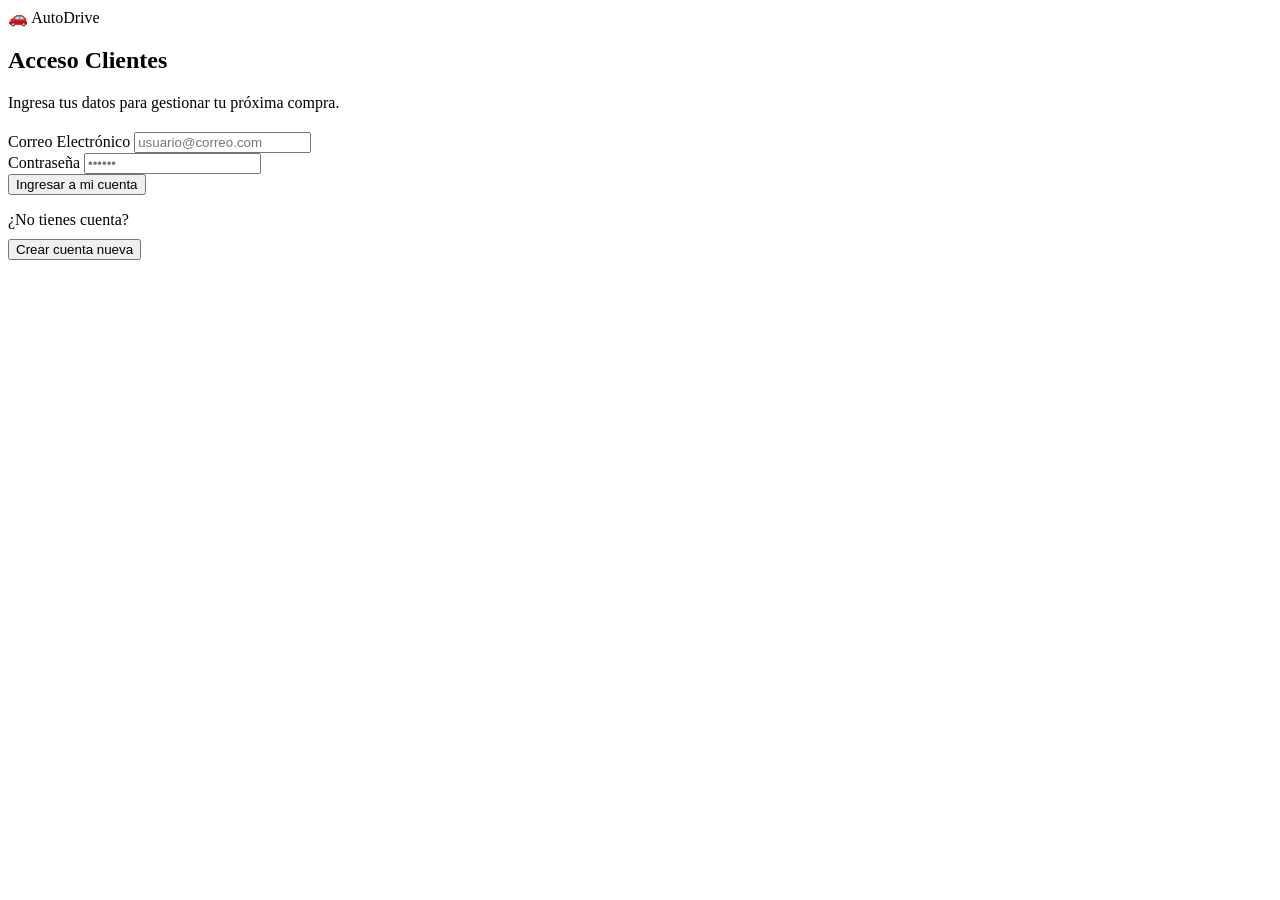
==== index.html @ ab2fb7dc "main" ====
<!DOCTYPE html>
<html lang="es" data-theme="light" data-page-title="AutoDrive - Acceso Clientes">
<head>
    <meta charset="UTF-8">
    <meta name="viewport" content="width=device-width, initial-scale=1.0">

    <link rel="preconnect" href="https://fonts.googleapis.com">
    <link rel="preconnect" href="https://fonts.gstatic.com" crossorigin>
    <link href="https://fonts.googleapis.com/css2?family=Inter:wght@400;500;600;700&display=swap" rel="stylesheet">
    <link rel="stylesheet" href="./css/style.css">
    <script src="./js/theme-persist.js"></script>
    <script src="./js/head-common.js"></script>
</head>
<body data-current-nav="login">

    <!-- Envoltura para centrar el formulario en la pantalla sin sidebar -->
    <main class="auth-body">
        
        <article class="card auth-card">
            
            <div class="brand-logo" style="justify-content: center; margin-bottom: 20px;">
                <span class="logo-icon" aria-hidden="true">🚗</span>
                <span class="logo-text">AutoDrive</span>
            </div>

            <!-- REGISTRO -->
            <div id="seccion-registro" hidden>
                <h2 class="header-title" style="font-size: 24px;">Registro de Comprador</h2>
                <p class="subtitle-view" style="margin-bottom: 20px;">Únete a nuestra comunidad para agendar citas y ver ofertas.</p>

                <form id="form-registro">
                    <div class="form-group">
                        <label class="form-label">Nombre y Apellido:</label>
                        <input type="text" class="form-control" placeholder="Nombre Apellido" required>
                    </div>
                    
                    <div class="form-group">
                        <label class="form-label">Correo Electrónico:</label>
                        <input type="email" class="form-control" placeholder="usuario@correo.com" required>
                    </div>

                    <div class="form-group">
                        <label class="form-label">Contraseña (6 números):</label>
                        <input type="password" id="pass1" class="form-control" pattern="\d{6,}" title="Debe contener al menos 6 números" placeholder="••••••" required>
                    </div>

                    <div class="form-group">
                        <label class="form-label">Confirmar Contraseña:</label>
                        <input type="password" id="pass2" class="form-control" placeholder="••••••" required>
                    </div>

                    <button type="submit" class="btn-primary">Registrar</button>
                    
                    <div class="mt-4 text-center">
                        <button type="button" class="btn-outline" onclick="window.location.reload();">Volver al inicio</button>
                    </div>
                </form>
            </div>

            <!-- PREGUNTAS DE SEGURIDAD -->
            <div id="seccion-preguntas" hidden>
                <h2 class="header-title" style="font-size: 24px;">Seguridad</h2>
                <p class="subtitle-view" style="margin-bottom: 20px;">Configuración obligatoria para recuperación.</p>

                <form id="form-preguntas">
                    <div class="form-group">
                        <label class="form-label">¿Nombre de tu primera mascota?</label>
                        <input type="text" class="form-control" placeholder="Respuesta" required>
                    </div>
                    
                    <div class="form-group">
                        <label class="form-label">¿Ciudad de nacimiento?</label>
                        <input type="text" class="form-control" placeholder="Respuesta" required>
                    </div>

                    <button type="submit" class="btn-primary">Guardar Configuración</button>
                </form>
            </div>

            <!-- LOGIN -->
            <div id="seccion-login">
                <h2 class="header-title" style="font-size: 24px;">Acceso Clientes</h2>
                <p class="subtitle-view" style="margin-bottom: 20px;">Ingresa tus datos para gestionar tu próxima compra.</p>

                <form id="form-login">
                    <div class="form-group">
                        <label class="form-label">Correo Electrónico</label>
                        <input type="email" class="form-control" placeholder="usuario@correo.com" required>
                    </div>
                    <div class="form-group">
                        <label class="form-label">Contraseña</label>
                        <input type="password" class="form-control" placeholder="••••••" required>
                    </div>

                    <button type="submit" id="btn-entrar" class="btn-primary">Ingresar a mi cuenta</button>
                </form>

                <div class="mt-4 text-center">
                    <p class="form-label" style="margin-bottom: 10px;">¿No tienes cuenta?</p>
                    <button id="btn-ir-registro" class="btn-outline">Crear cuenta nueva</button>
                </div>

                <div id="spinner" class="text-center" hidden>
                    <p>Validando credenciales en servidor central...</p>
                </div>
            </div>

            <!-- FINAL -->
            <div id="seccion-final" hidden>
                <div class="icon-large" style="color: var(--status-income);">✅</div>
                <h1 class="header-title" style="font-size: 24px;">Bienvenido al Sistema</h1>
                <p class="subtitle-view">Acceso validado correctamente. Redirigiendo...</p>
            </div>

        </article>
    </main>
    
    <footer id="footer-auth" hidden>
        <p>Síguenos en nuestras redes:</p>
        <p>📷 Instagram &nbsp;|&nbsp; 📘 Facebook &nbsp;|&nbsp; 🐦 Twitter</p>
    </footer>

    <!-- 1. Primero cargamos los datos de los clientes -->
    <script src="./js/cuentas.js"></script>
    <!-- 2. Luego cargamos la lógica que usa esos datos -->
    <script src="./js/autenticacion.js"></script>
</body>
</html>
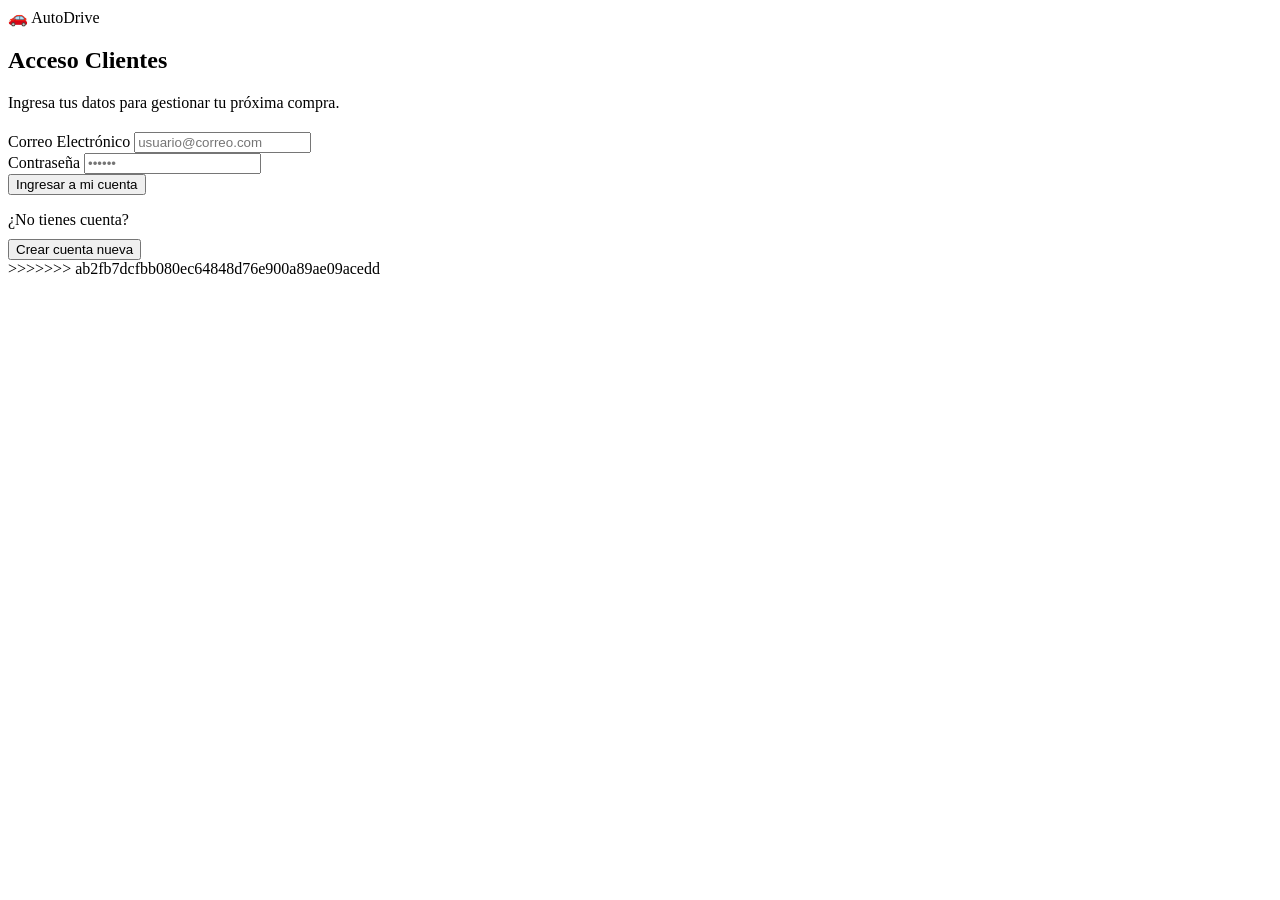
==== commit dbd26432: "cambios" ====
--- a/index.html
+++ b/index.html
@@ -1,3 +1,4 @@
+
 <!DOCTYPE html>
 <html lang="es" data-theme="light" data-page-title="AutoDrive - Acceso Clientes">
 <head>
@@ -125,4 +126,5 @@
     <!-- 2. Luego cargamos la lógica que usa esos datos -->
     <script src="./js/autenticacion.js"></script>
 </body>
+>>>>>>> ab2fb7dcfbb080ec64848d76e900a89ae09acedd
 </html>
